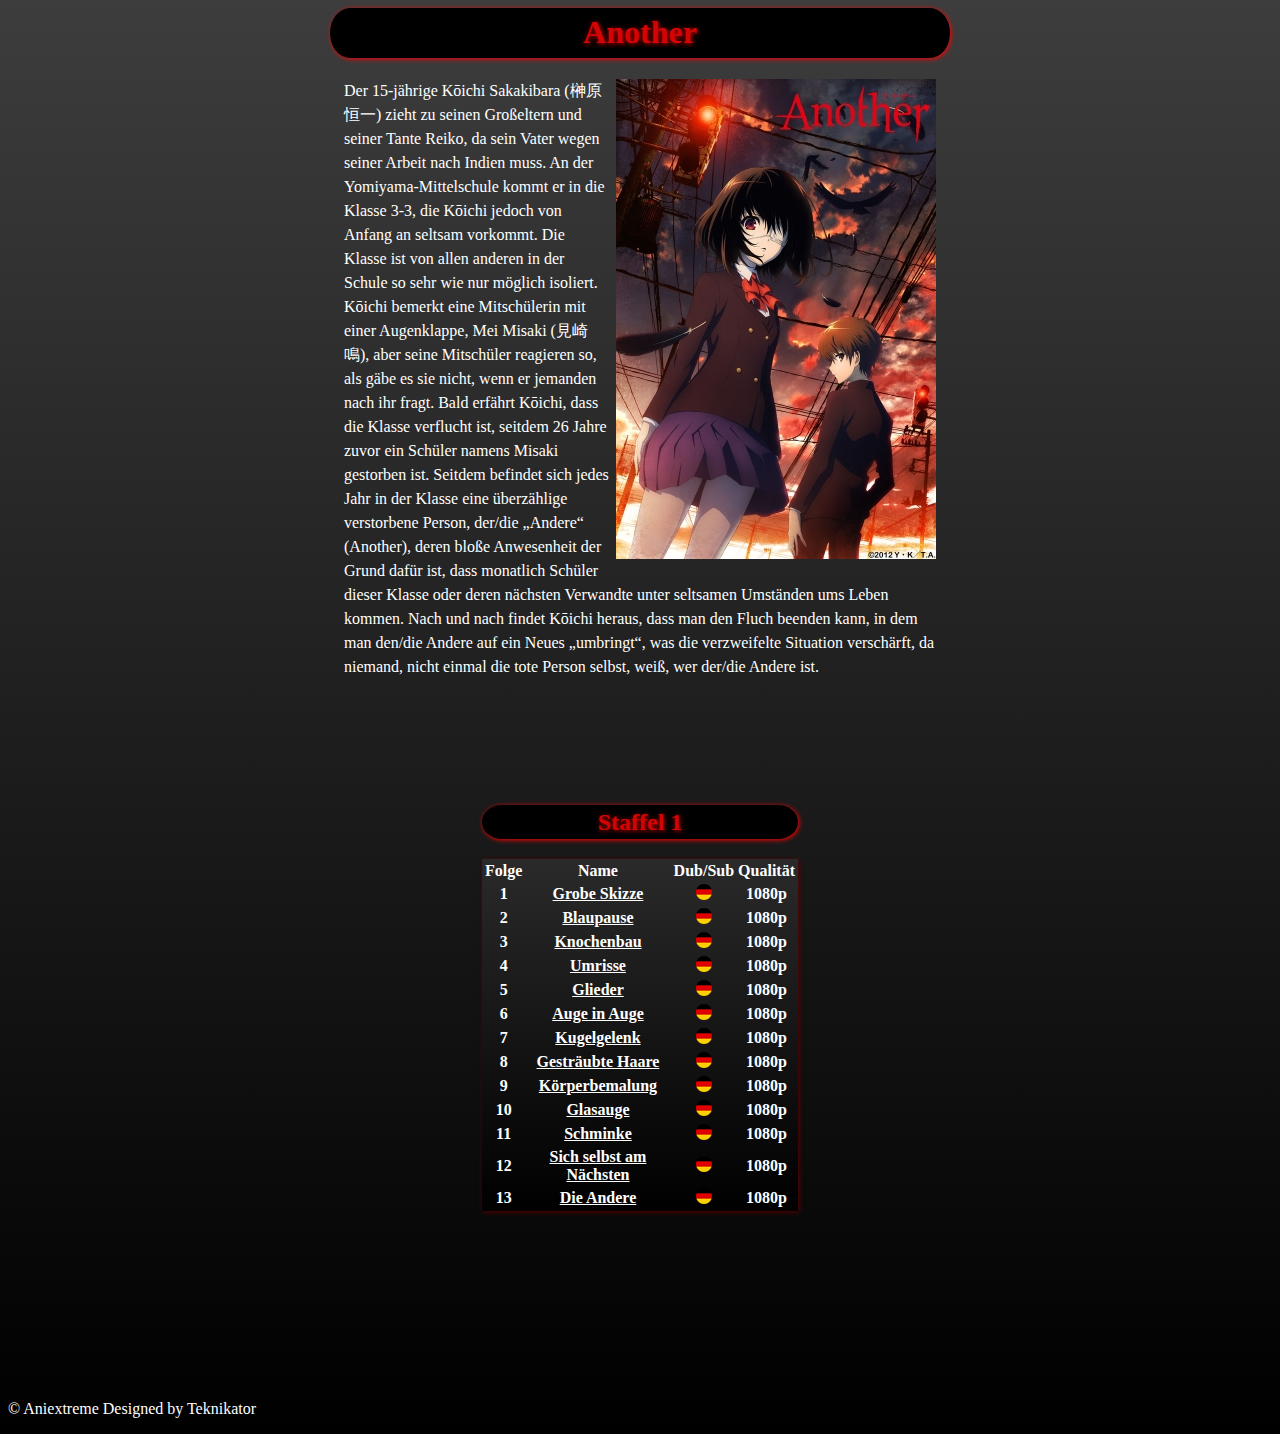
==== Animes/Another/Another.html @ e8ed5af6 "v0.1" ====
<!DOCTYPE html>
<html lang="de">

<head>
    <meta charset="UTF-8">
    <meta http-equiv="X-UA-Compatible" content="IE=edge">
    <meta name="viewport" content="width=device-width, initial-scale=1.0">
    <title>Another</title>
    <link rel="stylesheet" href="style.css">
</head>

<body>
    <div class="Start">
        <h1> Another</h1>
        <section class="Inhalt">
            <section class="BildAnother">

                <img src="Bilder/Another.jpg" alt="Titel Bild Another" title="Another">

            </section>
                <p>
                    Der 15-jährige Kōichi Sakakibara (榊原 恒一) zieht zu seinen Großeltern und seiner Tante Reiko, da sein
                    Vater wegen seiner Arbeit nach Indien muss. An der Yomiyama-Mittelschule kommt er in die Klasse 3-3, die
                    Kōichi jedoch von Anfang an seltsam vorkommt. Die Klasse ist von allen anderen in der Schule so sehr wie
                    nur möglich isoliert. Kōichi bemerkt eine Mitschülerin mit einer Augenklappe, Mei Misaki (見崎 鳴), aber
                    seine Mitschüler reagieren so, als gäbe es sie nicht, wenn er jemanden nach ihr fragt. Bald erfährt
                    Kōichi, dass die Klasse verflucht ist, seitdem 26 Jahre zuvor ein Schüler namens Misaki gestorben ist.
                    Seitdem befindet sich jedes Jahr in der Klasse eine überzählige verstorbene Person, der/die „Andere“
                    (Another), deren bloße Anwesenheit der Grund dafür ist, dass monatlich Schüler dieser Klasse oder deren
                    nächsten Verwandte unter seltsamen Umständen ums Leben kommen. Nach und nach findet Kōichi heraus, dass
                    man den Fluch beenden kann, in dem man den/die Andere auf ein Neues „umbringt“, was die verzweifelte
                    Situation verschärft, da niemand, nicht einmal die tote Person selbst, weiß, wer der/die Andere ist.
                </p>
        </section>
        <section>
            <div>
                <table>
                    <thead>
                        <h2>
                            Staffel 1
                        </h2>
                        <tr>
                            <th>Folge</th>
                            <th>Name</th>
                            <th>Dub/Sub</th>
                            <th>Qualität</th>
                        </tr>
                    </thead>
                    <tbody>
                            <tr>
                                <th>1</th>
                                <th><a href="https://videovard.sx/v/q3xu9df6s44o" target="_blank" style="color:#ffffff;">Grobe Skizze</a></th>
                                <th><img src="Bilder/Deutschland Flagge.png" alt="Deutschland Flagge"></th>
                                <th>1080p</th>
                            </tr>
                        <tr>
                            <th>2</th>
                            <th><a href="https://videovard.sx/v/l00yu4rmgk99" target="_blank" style="color:#ffffff;">Blaupause</a></th>
                            <th><img src="Bilder/Deutschland Flagge.png" alt="Deutschland Flagge"></th>
                            <th>1080p</th>
                        </tr>
                        <tr>
                            <th>3</th>
                            <th><a href="https://videovard.sx/v/xfrtcdztaupm" target="_blank" style="color:#ffffff;">Knochenbau</a></th>
                            <th><img src="Bilder/Deutschland Flagge.png" alt="Deutschland Flagge"></th>
                            <th>1080p</th>
                        </tr>
                        <tr>
                            <th>4</th>
                            <th><a href="https://videovard.sx/v/sfy9pkucaavt" target="_blank" style="color:#ffffff;">Umrisse</a></th>
                            <th><img src="Bilder/Deutschland Flagge.png" alt="Deutschland Flagge"></th>
                            <th>1080p</th>
                        </tr>
                        <tr>
                            <th>5</th>
                            <th><a href="https://videovard.sx/v/auxvbtej2cjw" target="_blank" style="color:#ffffff;">Glieder</a></th>
                            <th><img src="Bilder/Deutschland Flagge.png" alt="Deutschland Flagge"></th>
                            <th>1080p</th>
                        </tr>
                        <tr>
                            <th>6</th>
                            <th><a href="https://videovard.sx/v/tk7ew3fazd5r" target="_blank" style="color:#ffffff;">Auge in Auge</a></th>
                            <th><img src="Bilder/Deutschland Flagge.png" alt="Deutschland Flagge"></th>
                            <th>1080p</th>
                        </tr>
                        <tr>
                            <th>7</th>
                            <th><a href="https://videovard.sx/v/nu7t92ad38qd" style="color:#ffffff;">Kugelgelenk</a></th>
                            <th><img src="Bilder/Deutschland Flagge.png" alt="Deutschland Flagge"></th>
                            <th>1080p</th>
                        </tr>
                        <tr>
                            <th>8</th>
                            <th><a href="https://videovard.sx/v/jpwy332e12oz" target="_blank" style="color:#ffffff;">Gesträubte Haare</a></th>
                            <th><img src="Bilder/Deutschland Flagge.png" alt="Deutschland Flagge"></th>
                            <th>1080p</th>
                        </tr>
                        <tr>
                            <th>9</th>
                            <th><a href="https://videovard.sx/v/gh589n3ovtvc" target="_blank" style="color:#ffffff;">Körperbemalung</a></th>
                            <th><img src="Bilder/Deutschland Flagge.png" alt="Deutschland Flagge"></th>
                            <th>1080p</th>
                        </tr>
                        <tr>
                            <th>10</th>
                            <th><a href="https://videovard.sx/v/vx9dspic0z6g" target="_blank" style="color:#ffffff;">Glasauge</a></th>
                            <th><img src="Bilder/Deutschland Flagge.png" alt="Deutschland Flagge"></th>
                            <th>1080p</th>
                        </tr>
                        <tr>
                            <th>11</th>
                            <th><a href="https://videovard.sx/v/wbgx4gz87fua" target="_blank" style="color:#ffffff;">Schminke</a></th>
                            <th><img src="Bilder/Deutschland Flagge.png" alt="Deutschland Flagge"></th>
                            <th>1080p</th>
                        </tr>
                        <tr>
                            <th>12</th>
                            <th><a href="https://videovard.sx/v/dva5z8zq9meg" target="_blank" style="color:#ffffff;">Sich selbst am Nächsten</a></th>
                            <th><img src="Bilder/Deutschland Flagge.png" alt="Deutschland Flagge"></th>
                            <th>1080p</th>
                        </tr>
                        <tr>
                            <th>13</th>
                            <th><a href="https://videovard.sx/v/o5ddbrrgev1v" target="_blank" style="color:#ffffff;">Die Andere</a></th>
                            <th><img src="Bilder/Deutschland Flagge.png" alt="Deutschland Flagge"></th>
                            <th>1080p</th>
                        </tr>
                    </tbody>
                </table>
            </div>
        </section>
    </div>
       
     <p class="Copyright"> &copy Aniextreme Designed by Teknikator</p>

</body>

</html>
---- Animes/Another/style.css ----
* {
    font-family: "Calibri", "sans-serif";


}



h1 {
    margin-top: 0;
    margin-left: 1%;
    margin-right: 1%;
}

ul {
    margin-bottom: 0;
}
.Copyright{
    color: #ffffff;
}

div {
    width: 50%;
    margin-left: auto;
    margin-right: auto;
}

h1, h2 {
    background: #000000;
    color: #d40404;
    text-align: center;
    padding: 1%;
    box-shadow: 1px 1px 5px #ff0000;
    text-shadow: 1px 1px 5px #d40404;
    border-radius: 20px/50%;
}

.Inhalt {
    line-height: 1.5;
    padding-left: 20px;
    padding-right: 20px;
    margin-bottom: 20%;

}
section {
    color: #ffffff;
    margin-bottom: 30%;
}


table {
    width: 100%;
    background: linear-gradient(#2b2a2a, #000000);
    box-shadow: 1px 1px 5px #5c0000;
    text-align: center;
}



.BildAnother {
    float: right;
    padding-left: 1%;
    padding-right: 0%;
    margin: auto;
    display: block;
}
@media (min-width: 0px) {

    body {
        background: linear-gradient(#3d3d3d, #000000);
    }
}

@media (min-width: 576px) {
    body {
        background: linear-gradient(#3d3d3d, #000000);
    }

}

@media (min-width: 1200px) {
    body {
        background: linear-gradient(#3d3d3d, #000000);
    }
}
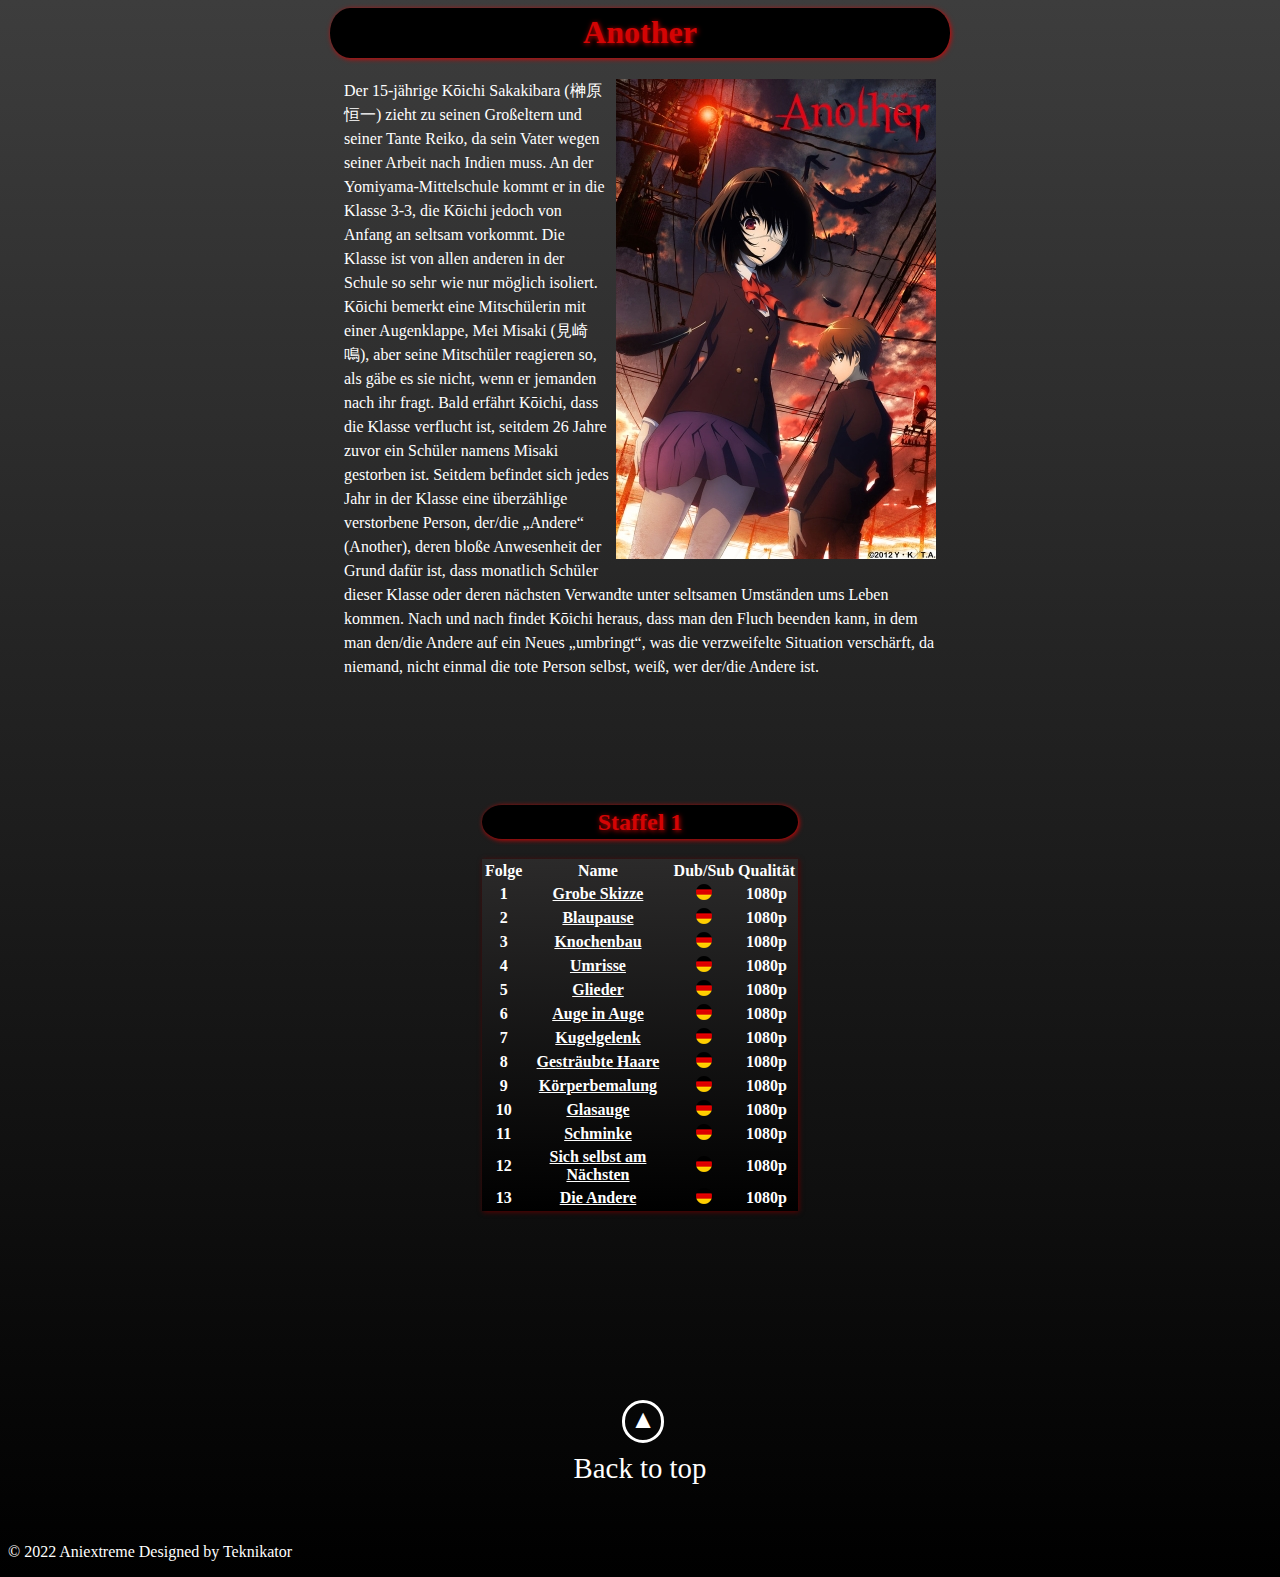
==== commit 5d5dcacd: "v.0.2" ====
--- a/Animes/Another/Another.html
+++ b/Animes/Another/Another.html
@@ -6,7 +6,7 @@
     <meta http-equiv="X-UA-Compatible" content="IE=edge">
     <meta name="viewport" content="width=device-width, initial-scale=1.0">
     <title>Another</title>
-    <link rel="stylesheet" href="style.css">
+    <link rel="stylesheet" href="style (Another).css">
 </head>
 
 <body>
@@ -47,81 +47,81 @@
                         </tr>
                     </thead>
                     <tbody>
-                            <tr>
-                                <th>1</th>
-                                <th><a href="https://videovard.sx/v/q3xu9df6s44o" target="_blank" style="color:#ffffff;">Grobe Skizze</a></th>
-                                <th><img src="Bilder/Deutschland Flagge.png" alt="Deutschland Flagge"></th>
-                                <th>1080p</th>
-                            </tr>
+                       <tr>
+                            <th>1</th>
+                            <th><a href="https://videovard.sx/v/q3xu9df6s44o" style="color:#ffffff;">Grobe Skizze</a></th>
+                            <th><img src="Bilder/Deutschland Flagge.png" alt="Deutschland Flagge"></th>
+                            <th>1080p</th>
+                       </tr>
                         <tr>
                             <th>2</th>
-                            <th><a href="https://videovard.sx/v/l00yu4rmgk99" target="_blank" style="color:#ffffff;">Blaupause</a></th>
+                            <th><a href="https://videovard.sx/v/l00yu4rmgk99" style="color:#ffffff;">Blaupause</a></th>
                             <th><img src="Bilder/Deutschland Flagge.png" alt="Deutschland Flagge"></th>
                             <th>1080p</th>
                         </tr>
                         <tr>
                             <th>3</th>
-                            <th><a href="https://videovard.sx/v/xfrtcdztaupm" target="_blank" style="color:#ffffff;">Knochenbau</a></th>
+                            <th><a href="https://videovard.sx/v/xfrtcdztaupm" style="color:#ffffff;">Knochenbau</a></th>
                             <th><img src="Bilder/Deutschland Flagge.png" alt="Deutschland Flagge"></th>
                             <th>1080p</th>
                         </tr>
                         <tr>
                             <th>4</th>
-                            <th><a href="https://videovard.sx/v/sfy9pkucaavt" target="_blank" style="color:#ffffff;">Umrisse</a></th>
+                            <th><a href="https://videovard.sx/v/sfy9pkucaavt" style="color:#ffffff;">Umrisse</a></th>
                             <th><img src="Bilder/Deutschland Flagge.png" alt="Deutschland Flagge"></th>
                             <th>1080p</th>
                         </tr>
                         <tr>
                             <th>5</th>
-                            <th><a href="https://videovard.sx/v/auxvbtej2cjw" target="_blank" style="color:#ffffff;">Glieder</a></th>
+                            <th><a href="https://videovard.sx/v/auxvbtej2cjw" style="color:#ffffff;">Glieder</a></th>
                             <th><img src="Bilder/Deutschland Flagge.png" alt="Deutschland Flagge"></th>
                             <th>1080p</th>
                         </tr>
                         <tr>
                             <th>6</th>
-                            <th><a href="https://videovard.sx/v/tk7ew3fazd5r" target="_blank" style="color:#ffffff;">Auge in Auge</a></th>
+                            <th><a href="https://videovard.sx/v/tk7ew3fazd5r" style="color:#ffffff;">Auge in Auge</a></th>
                             <th><img src="Bilder/Deutschland Flagge.png" alt="Deutschland Flagge"></th>
                             <th>1080p</th>
                         </tr>
                         <tr>
                             <th>7</th>
-                            <th><a href="https://videovard.sx/v/nu7t92ad38qd" style="color:#ffffff;">Kugelgelenk</a></th>
+                            <th><a href="" style="color:#ffffff;">Kugelgelenk</a></th>
                             <th><img src="Bilder/Deutschland Flagge.png" alt="Deutschland Flagge"></th>
                             <th>1080p</th>
                         </tr>
                         <tr>
                             <th>8</th>
-                            <th><a href="https://videovard.sx/v/jpwy332e12oz" target="_blank" style="color:#ffffff;">Gesträubte Haare</a></th>
+                            <th><a href="https://videovard.sx/v/nu7t92ad38qd" style="color:#ffffff;">Gesträubte Haare</a></th>
                             <th><img src="Bilder/Deutschland Flagge.png" alt="Deutschland Flagge"></th>
                             <th>1080p</th>
                         </tr>
                         <tr>
                             <th>9</th>
-                            <th><a href="https://videovard.sx/v/gh589n3ovtvc" target="_blank" style="color:#ffffff;">Körperbemalung</a></th>
+                            <th><a href="https://videovard.sx/v/gh589n3ovtvc" style="color:#ffffff;">Körperbemalung</a></th>
                             <th><img src="Bilder/Deutschland Flagge.png" alt="Deutschland Flagge"></th>
                             <th>1080p</th>
                         </tr>
                         <tr>
                             <th>10</th>
-                            <th><a href="https://videovard.sx/v/vx9dspic0z6g" target="_blank" style="color:#ffffff;">Glasauge</a></th>
+                            <th><a href="https://videovard.sx/v/vx9dspic0z6g" style="color:#ffffff;">Glasauge</a></th>
                             <th><img src="Bilder/Deutschland Flagge.png" alt="Deutschland Flagge"></th>
                             <th>1080p</th>
                         </tr>
                         <tr>
                             <th>11</th>
-                            <th><a href="https://videovard.sx/v/wbgx4gz87fua" target="_blank" style="color:#ffffff;">Schminke</a></th>
+                            <th><a href="https://videovard.sx/v/wbgx4gz87fua" style="color:#ffffff;">Schminke</a></th>
                             <th><img src="Bilder/Deutschland Flagge.png" alt="Deutschland Flagge"></th>
                             <th>1080p</th>
                         </tr>
                         <tr>
                             <th>12</th>
-                            <th><a href="https://videovard.sx/v/dva5z8zq9meg" target="_blank" style="color:#ffffff;">Sich selbst am Nächsten</a></th>
+                            <th><a href="https://videovard.sx/v/dva5z8zq9meg" style="color:#ffffff;">Sich selbst am Nächsten</a></th>
                             <th><img src="Bilder/Deutschland Flagge.png" alt="Deutschland Flagge"></th>
                             <th>1080p</th>
                         </tr>
                         <tr>
                             <th>13</th>
-                            <th><a href="https://videovard.sx/v/o5ddbrrgev1v" target="_blank" style="color:#ffffff;">Die Andere</a></th>
+                            <th><a href="https://videovard.sx/v/o5ddbrrgev1v" style="color:#ffffff;">Die Andere</a></th>
                             <th><img src="Bilder/Deutschland Flagge.png" alt="Deutschland Flagge"></th>
                             <th>1080p</th>
                         </tr>
@@ -130,8 +130,11 @@
             </div>
         </section>
     </div>
+    <section class="Backtoup">
+        <a href="#" class="to-top">Back to top</a>
+    </section>
        
-     <p class="Copyright"> &copy Aniextreme Designed by Teknikator</p>
+     <p class="Copyright"> &copy 2022 Aniextreme Designed by Teknikator</p>
 
 </body>
 
--- a/Animes/Another/style (Another).css
+++ b/Animes/Another/style (Another).css
@@ -0,0 +1,122 @@
+* {
+    font-family: "Calibri", "sans-serif";
+
+
+}
+
+
+h1 {
+    margin-top: 0;
+    margin-left: 1%;
+    margin-right: 1%;
+}
+
+ul {
+    margin-bottom: 0;
+}
+.Copyright{
+    color: #ffffff;
+}
+
+div {
+    width: 50%;
+    margin-left: auto;
+    margin-right: auto;
+}
+
+h1, h2 {
+    background: #000000;
+    color: #d40404;
+    text-align: center;
+    padding: 1%;
+    box-shadow: 1px 1px 5px #d40404;
+    text-shadow: 1px 1px 5px #d40404;
+    border-radius: 20px/50%;
+}
+
+.Inhalt {
+    line-height: 1.5;
+    padding-left: 20px;
+    padding-right: 20px;
+    margin-bottom: 20%;
+
+}
+section {
+    color: #ffffff;
+    margin-bottom: 30%;
+}
+
+
+table {
+    width: 100%;
+    background: linear-gradient(#2b2a2a, #000000);
+    box-shadow: 1px 1px 5px #5c0000;
+    text-align: center;
+}
+
+
+
+.BildAnother {
+    float: right;
+    padding-left: 1%;
+    padding-right: 0%;
+    margin: auto;
+    display: block;
+}
+
+@media (min-width: 576px) {
+    body {
+        background: linear-gradient(#3d3d3d, #000000);
+    }
+
+}
+
+@media (min-width: 1200px) {
+    body {
+        background: linear-gradient(#3d3d3d, #000000);
+    }
+}
+
+
+
+/* Ab hier nur der Pfeil nach oben */
+
+.Backtoup {
+	text-align:center;
+	font-size:180%;
+	margin:2em;
+	font-family: Calibri, arial, sans-serif;
+}
+
+
+.to-top{
+	color:white;
+	padding-top:1.8em;
+	display:inline-block;/* or block */
+	position:relative;
+	border-color:white;
+	text-decoration:none;
+	transition:all .3s ease-out;
+}
+.to-top:before{
+	content:'▲';
+	font-size:.9em;
+	position:absolute;
+	top:0;
+	left:50%;
+	margin-left:-.7em;
+	border:solid .13em white;
+	border-radius:10em;
+	width:1.4em;
+	height:1.4em;
+	line-height:1.3em;
+	border-color:inherit;
+	transition:transform .5s ease-in;
+}
+.to-top:hover{
+	color:#d40404;
+	border-color:#d40404;
+}
+.to-top:hover:before{
+	transform: rotate(360deg);
+}